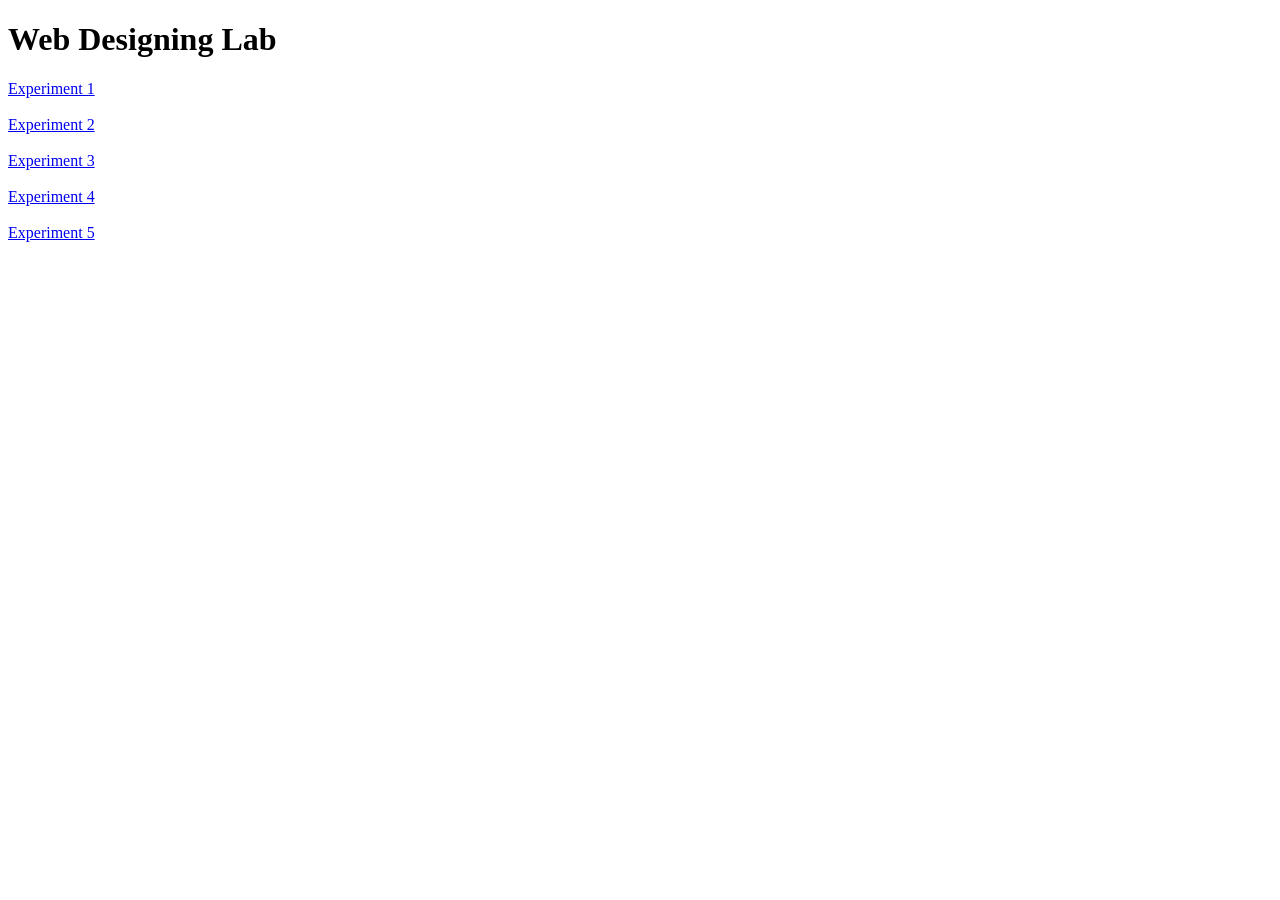
==== index.html @ 089b9c96 "Create index.html" ====
<!DOCTYPE html>
<html>
<head>
    <title>Web Designing Lab</title>
</head>
<body>

    <h1>Web Designing Lab</h1>

    <a href="index1.html">Experiment 1</a><br><br>
    <a href="index2.html">Experiment 2</a><br><br>
    <a href="index3.html">Experiment 3</a><br><br>
    <a href="index4.html">Experiment 4</a><br><br>
    <a href="index5.html">Experiment 5</a>

</body>
</html>
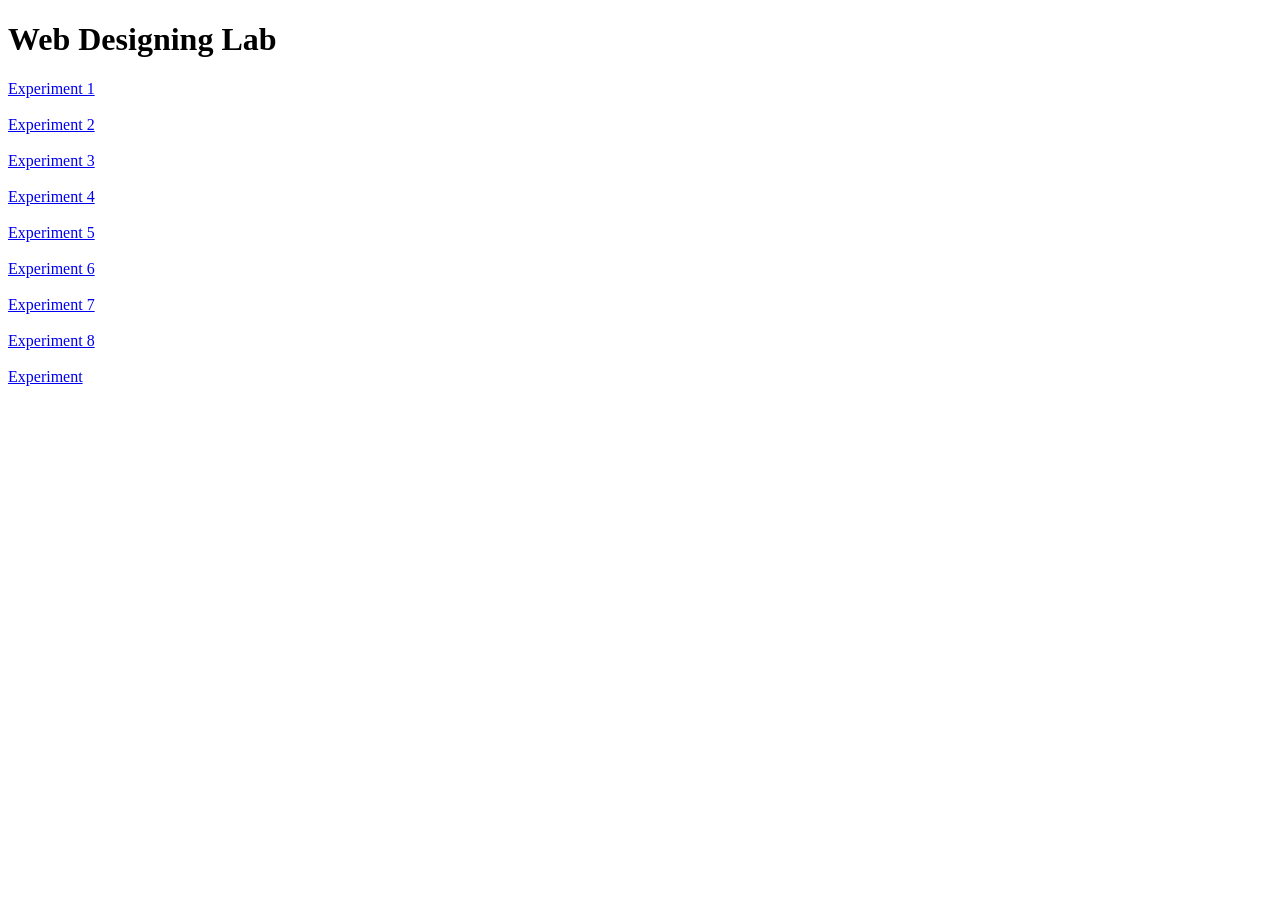
==== commit d70406a1: "Update index.html" ====
--- a/index.html
+++ b/index.html
@@ -11,7 +11,11 @@
     <a href="index2.html">Experiment 2</a><br><br>
     <a href="index3.html">Experiment 3</a><br><br>
     <a href="index4.html">Experiment 4</a><br><br>
-    <a href="index5.html">Experiment 5</a>
+     <a href="index5.html">Experiment 5</a><br><br>
+     <a href="index6.html">Experiment 6</a><br><br>
+     <a href="index7.html">Experiment 7</a><br><br>
+     <a href="index8.html">Experiment 8</a><br><br>
+    <a href="index9.html">Experiment </a>
 
 </body>
 </html>
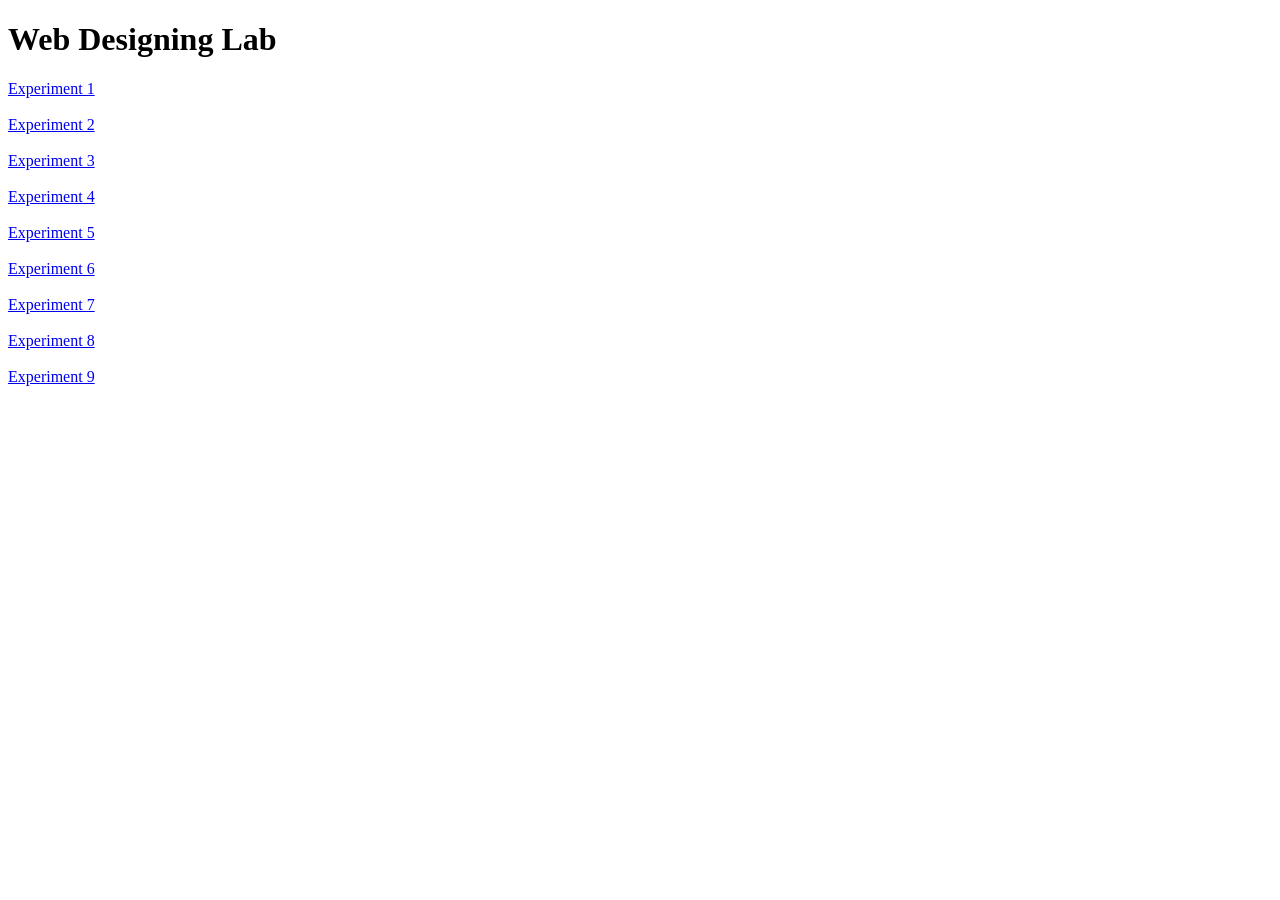
==== commit 147e4df4: "Update index.html" ====
--- a/index.html
+++ b/index.html
@@ -15,7 +15,7 @@
      <a href="index6.html">Experiment 6</a><br><br>
      <a href="index7.html">Experiment 7</a><br><br>
      <a href="index8.html">Experiment 8</a><br><br>
-    <a href="index9.html">Experiment </a>
+    <a href="index9.html">Experiment 9</a>
 
 </body>
 </html>
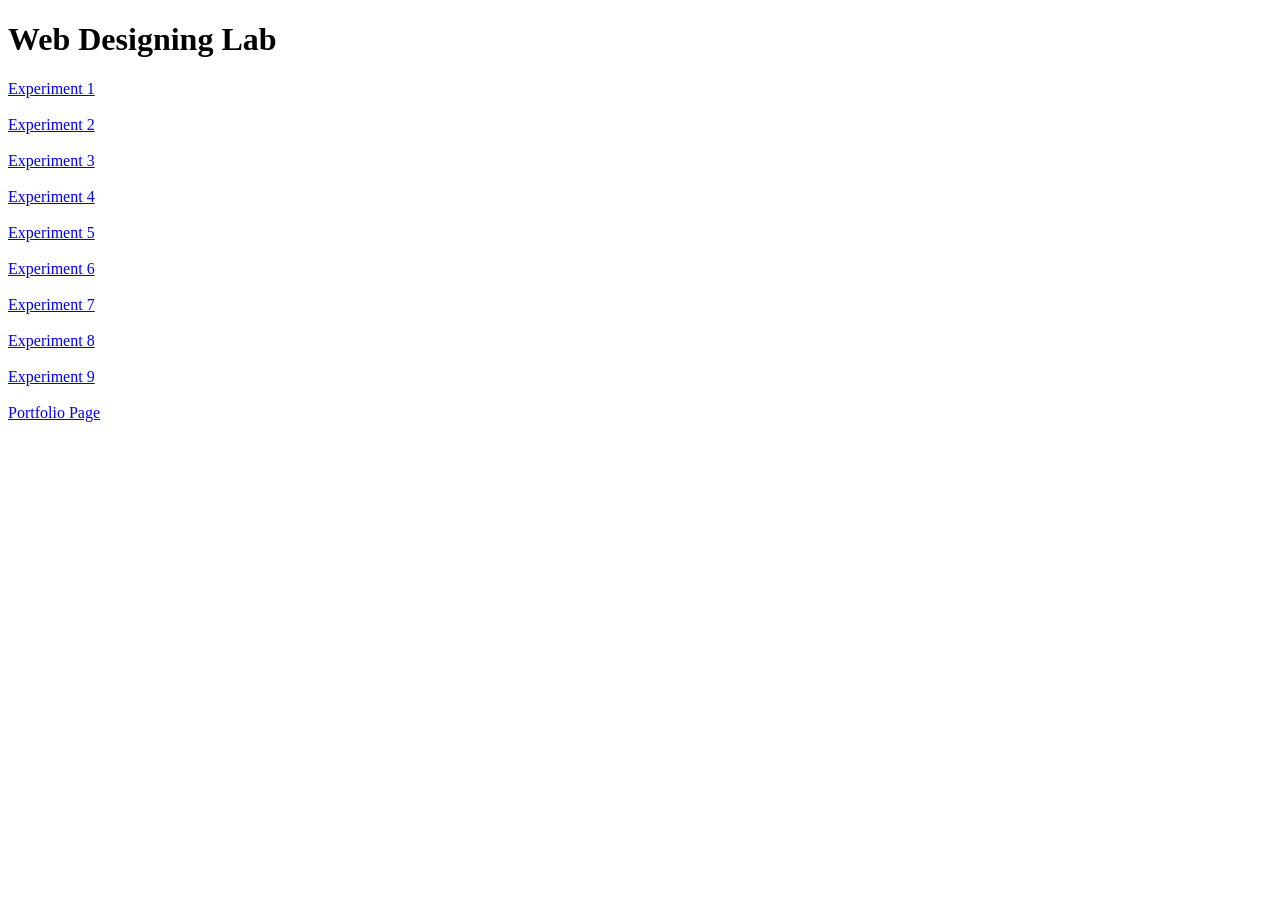
==== commit 7a7158d3: "Update index.html" ====
--- a/index.html
+++ b/index.html
@@ -10,12 +10,13 @@
     <a href="index1.html">Experiment 1</a><br><br>
     <a href="index2.html">Experiment 2</a><br><br>
     <a href="index3.html">Experiment 3</a><br><br>
-    <a href="index4.html">Experiment 4</a><br><br>
+    <a href="index4.html">Experiment 4</a><br><br> 
      <a href="index5.html">Experiment 5</a><br><br>
      <a href="index6.html">Experiment 6</a><br><br>
      <a href="index7.html">Experiment 7</a><br><br>
      <a href="index8.html">Experiment 8</a><br><br>
-    <a href="index9.html">Experiment 9</a>
+    <a href="index9.html">Experiment 9</a><br><br>
+    <a href="index10.html">Portfolio Page</a><br><br>
 
 </body>
 </html>
